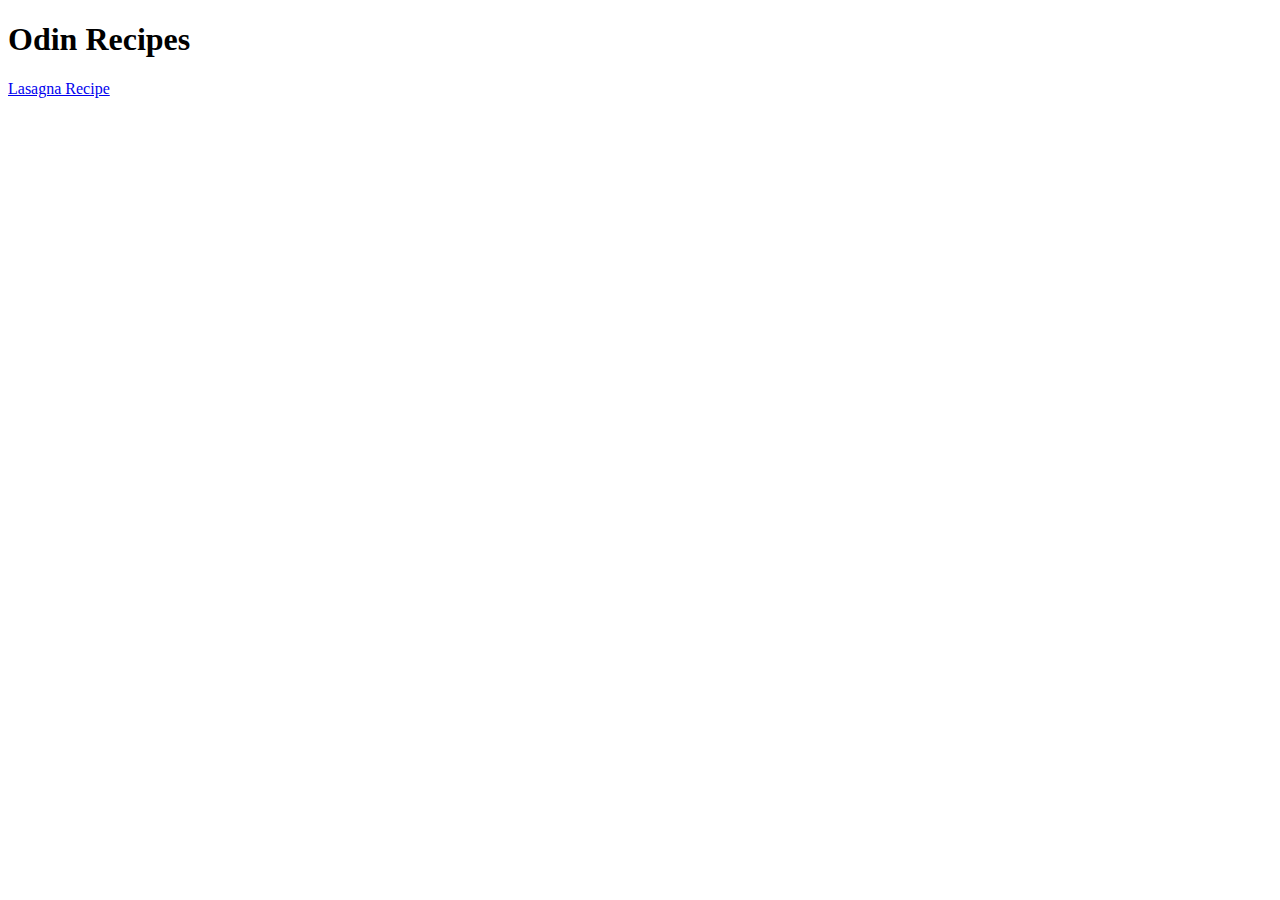
==== index.html @ 42e34c6b "Creation of the files" ====
<!DOCTYPE html>
<html lang="en">

<head>
    <meta charset="UTF-8">
    <meta name="viewport" content="width=device-width, initial-scale=1.0">
    <title>Odin Recipes</title>
</head>

<body>
    <h1>Odin Recipes</h1>
    <a href="./recipes/lasagna.html" target="_blank" rel="noopener noreferrer">Lasagna Recipe</a>
</body>

</html>
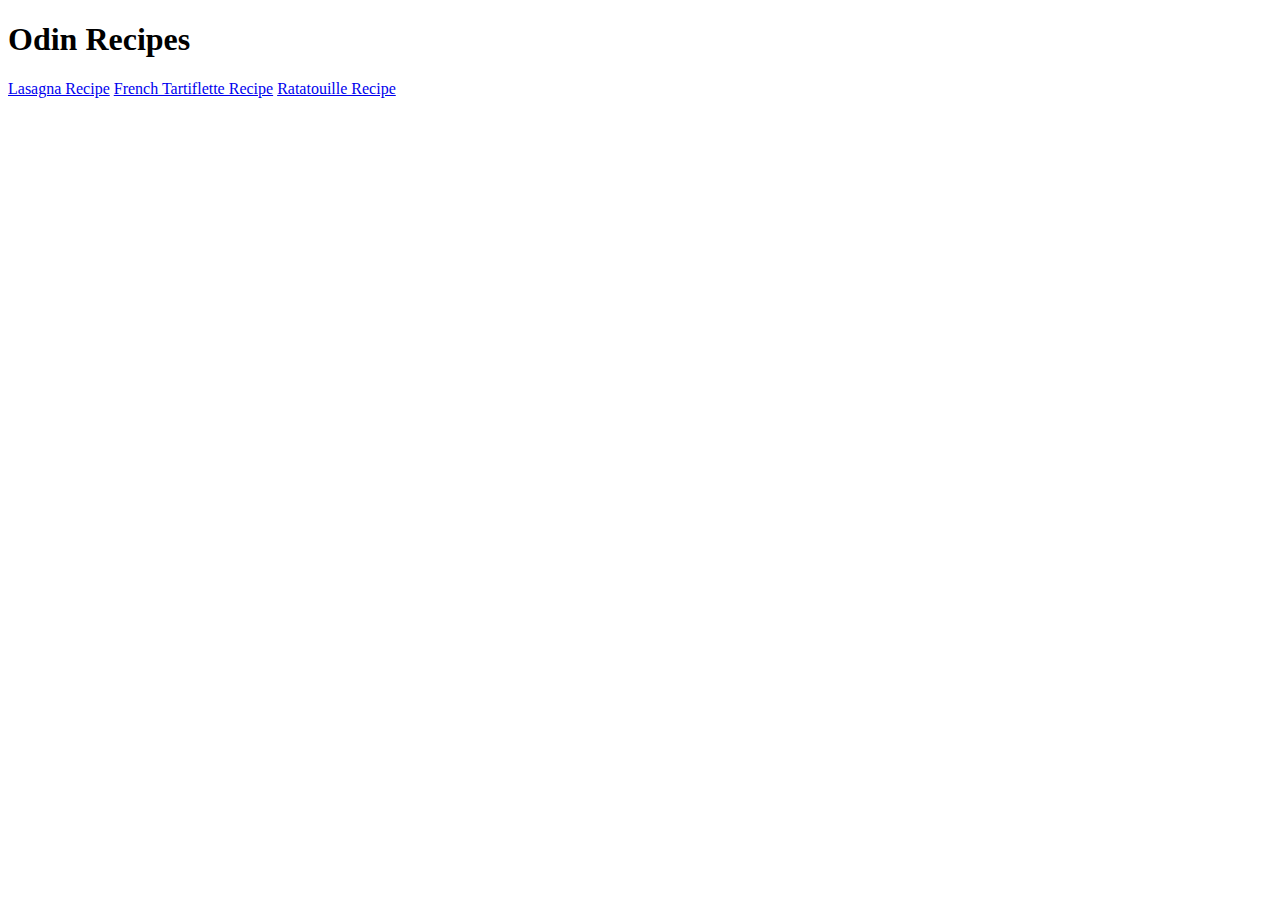
==== commit c4b055bf: "Add recipes and linked all pages" ====
--- a/index.html
+++ b/index.html
@@ -10,6 +10,8 @@
 <body>
     <h1>Odin Recipes</h1>
     <a href="./recipes/lasagna.html" target="_blank" rel="noopener noreferrer">Lasagna Recipe</a>
+    <a href="./recipes/french-tartiflette.html" target="_blank" rel="noopener noreferrer">French Tartiflette Recipe</a>
+    <a href="./recipes/ratatouille.html" target="_blank" rel="noopener noreferrer">Ratatouille Recipe</a>
 </body>
 
 </html>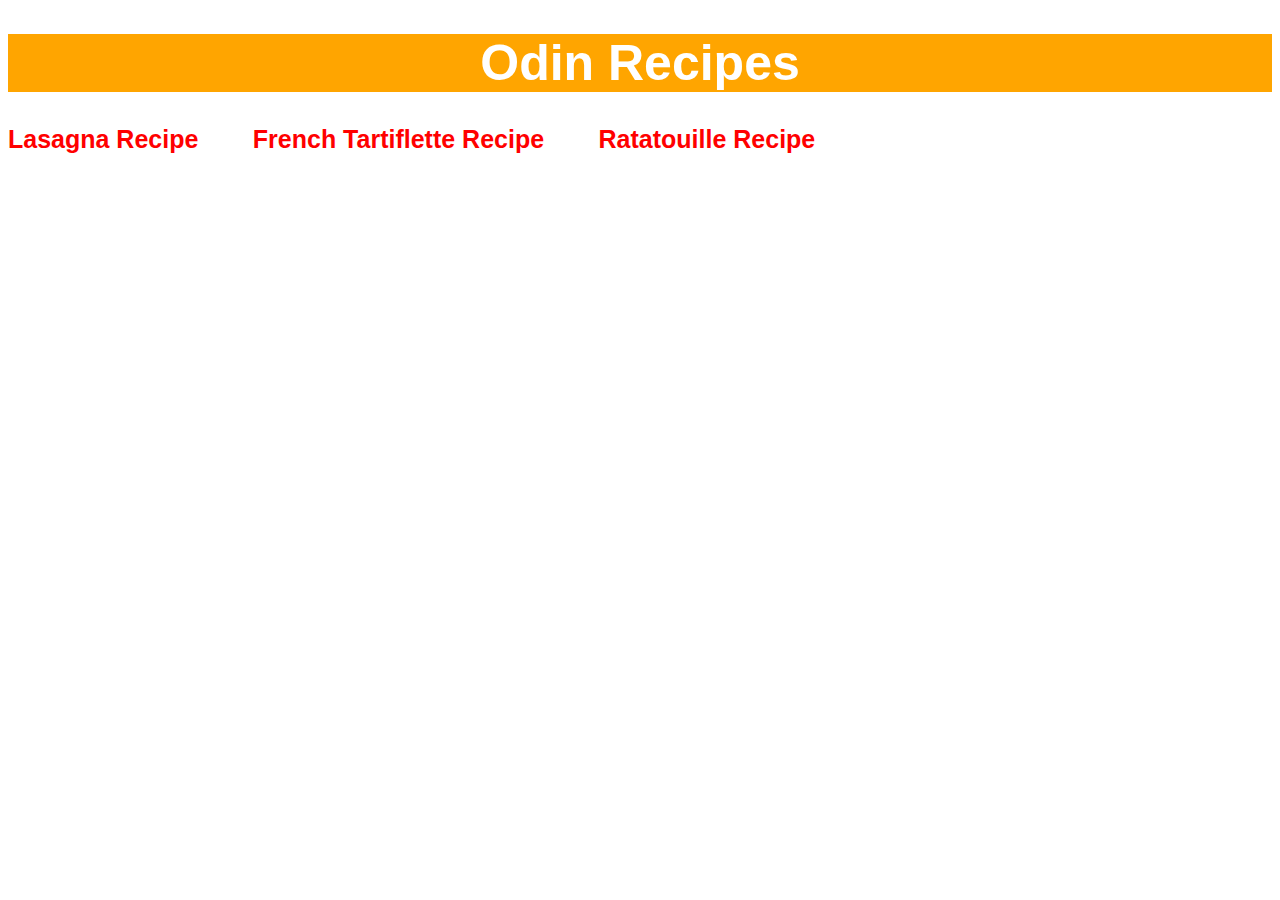
==== commit ce20df6e: "Add style to each pages" ====
--- a/index.html
+++ b/index.html
@@ -4,6 +4,7 @@
 <head>
     <meta charset="UTF-8">
     <meta name="viewport" content="width=device-width, initial-scale=1.0">
+    <link rel="stylesheet" href="style.css">
     <title>Odin Recipes</title>
 </head>
 
--- a/style.css
+++ b/style.css
@@ -0,0 +1,24 @@
+body {
+    font-family: Arial, sans-serif;
+}
+
+h1 {
+    background-color: orange;
+    color: white;
+    text-align: center;
+    font-size: 50px;
+    font-weight: bold;
+}
+
+a {
+    text-decoration: none;
+    font-size: 25px;
+    font-weight: bold;
+    margin-right: 50px;
+    color: red;
+}
+
+a:hover{
+    background-color: red;
+    color: white;
+}